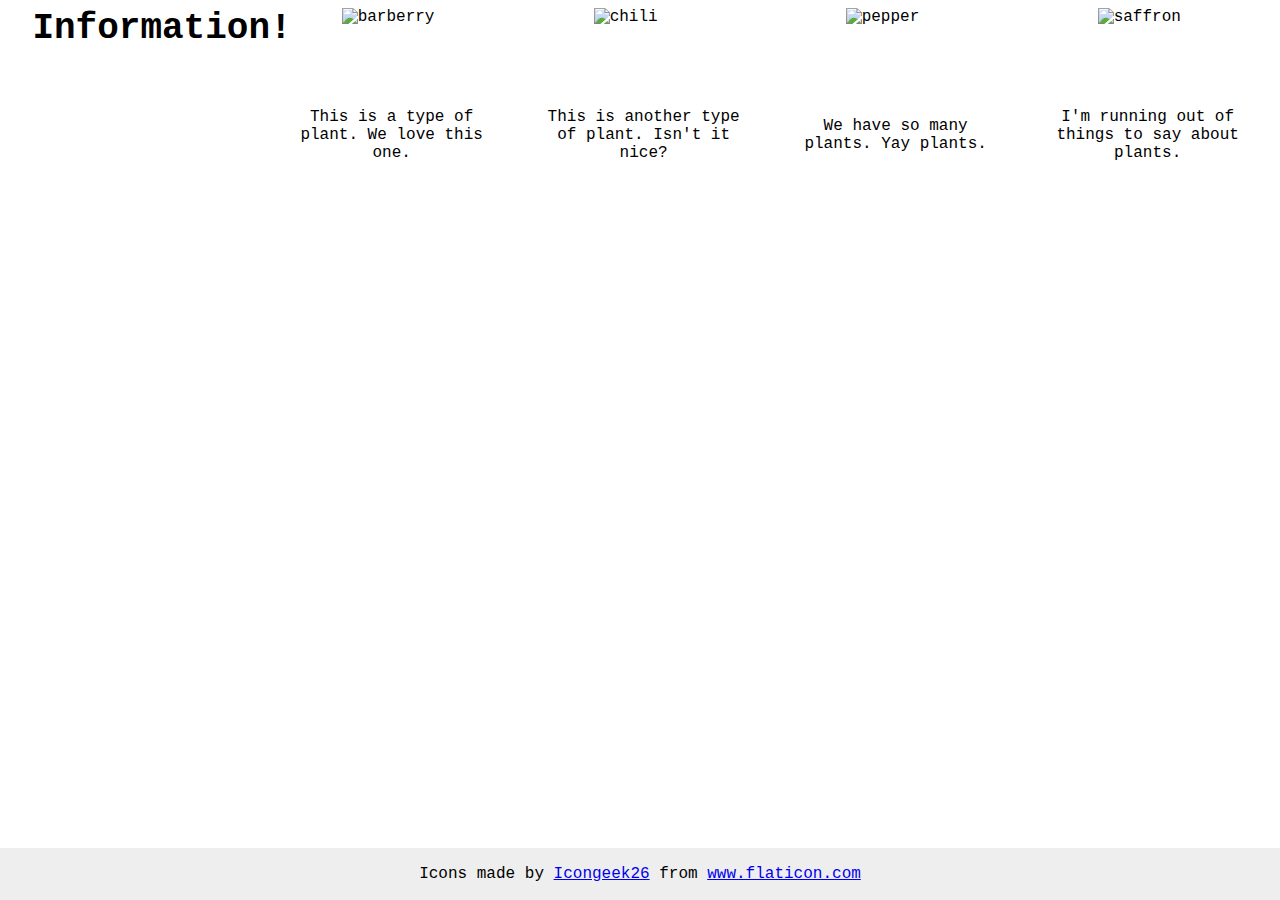
==== flex/04-flex-information/index.html @ 0b53baa7 "attempt 04 flex-information" ====
<!DOCTYPE html>
<html lang="en">
  <head>
    <meta charset="UTF-8">
    <meta http-equiv="X-UA-Compatible" content="IE=edge">
    <meta name="viewport" content="width=device-width, initial-scale=1.0">
    <title>Information</title>
    <link rel="stylesheet" href="style.css">
  </head>
  <body>

    <div class="page-content">

      <div class="title">Information!</div>

      <div class="info">

        <div class="one">
          <img src="./images/barberry.png" alt="barberry">
          <div class="text">This is a type of plant. We love this one.</div>
        </div>

        <div class="two">
          <img src="./images/chilli.png" alt="chili">
          <div class="text">This is another type of plant. Isn't it nice?</div>
        </div>

        <div class="three">
          <img src="./images/pepper.png" alt="pepper">
          <div class="text">We have so many plants. Yay plants.</div>
        </div>
        
        <div class="four">
          <img src="./images/saffron.png" alt="saffron">
          <div class="text">I'm running out of things to say about plants.</div>
        </div>
        
      </div>

    </div>

    
    <!-- disregard this section, it's here to give attribution to the creator of these icons -->
    <div class="footer">
      <div>Icons made by <a href="https://www.flaticon.com/authors/icongeek26" title="Icongeek26">Icongeek26</a> from <a href="https://www.flaticon.com/" title="Flaticon">www.flaticon.com</a></div>
    </div>
  </body>
</html>
---- flex/04-flex-information/style.css ----
body {
  font-family: 'Courier New', Courier, monospace;
}

img {
  width: 100px;
  height: 100px;
}

.page-content {
  display: flex;
  justify-content: center;
  flex-wrap: wrap;
}

.title {
  font-size: 36px;
  font-weight: 900;
  margin-bottom: 32px;
}

.info {
  display: flex;
  justify-content: center;
  gap: 52px;
}

.text {
  text-align: center;
}

.one, .two, .three, .four {
  width: 200px;
  display: flex;
  flex-wrap: wrap;
  justify-content: center;
}

/* do not edit this footer */
.footer {
  position: fixed;
  bottom: 0;
  left: 0;
  right: 0;
  height: 52px;
  display: flex;
  align-items: center;
  justify-content: center;
  background: #eee;
}
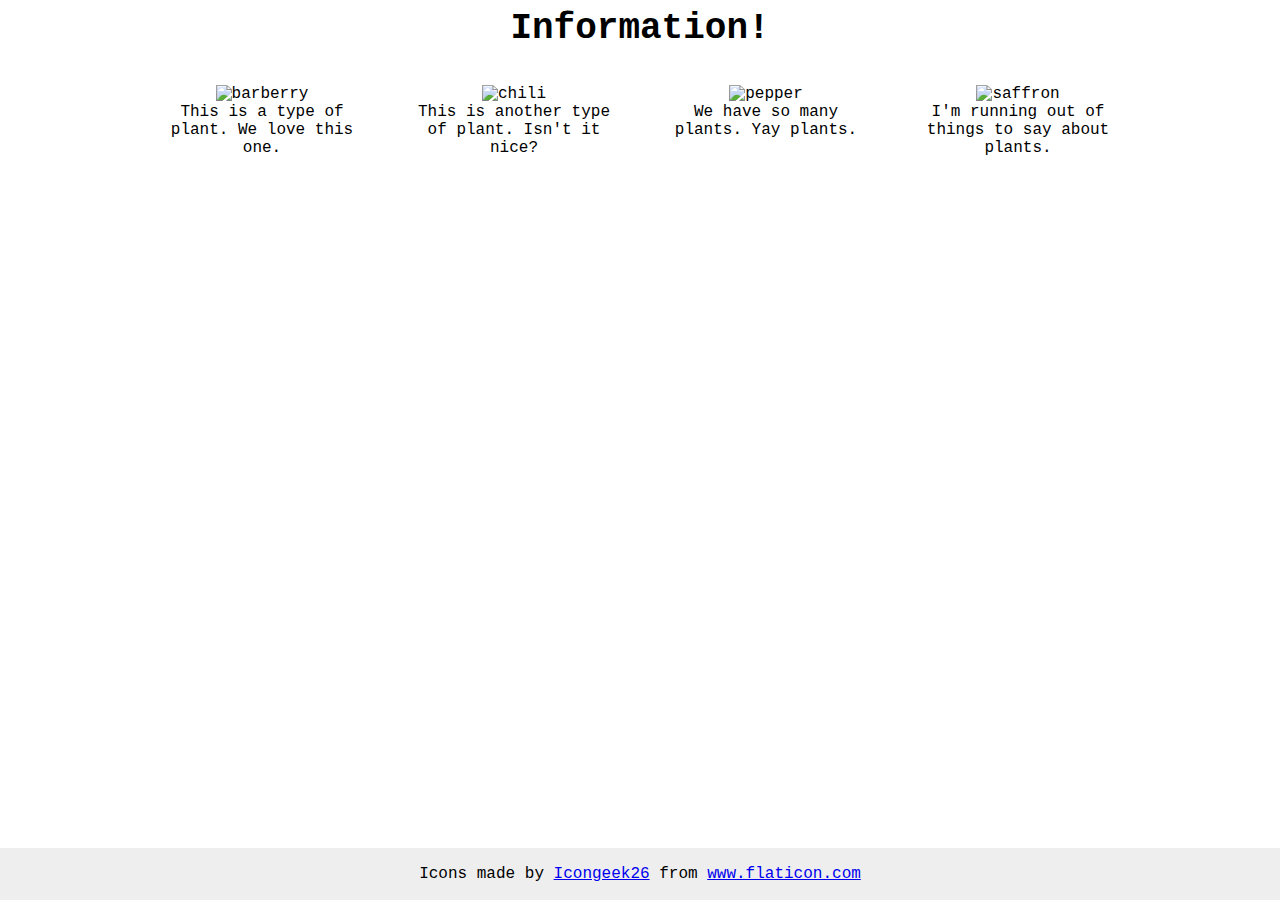
==== commit 5e28e5db: "align with solution" ====
--- a/flex/04-flex-information/index.html
+++ b/flex/04-flex-information/index.html
@@ -8,38 +8,27 @@
     <link rel="stylesheet" href="style.css">
   </head>
   <body>
+    <div class="title">Information!</div>
 
-    <div class="page-content">
-
-      <div class="title">Information!</div>
-
+    <div class="content">
       <div class="info">
-
-        <div class="one">
-          <img src="./images/barberry.png" alt="barberry">
-          <div class="text">This is a type of plant. We love this one.</div>
-        </div>
-
-        <div class="two">
-          <img src="./images/chilli.png" alt="chili">
-          <div class="text">This is another type of plant. Isn't it nice?</div>
-        </div>
-
-        <div class="three">
-          <img src="./images/pepper.png" alt="pepper">
-          <div class="text">We have so many plants. Yay plants.</div>
-        </div>
-        
-        <div class="four">
-          <img src="./images/saffron.png" alt="saffron">
-          <div class="text">I'm running out of things to say about plants.</div>
-        </div>
-        
+        <img src="./images/barberry.png" alt="barberry">
+        <div class="text">This is a type of plant. We love this one.</div>
       </div>
-
+      <div class="info">
+        <img src="./images/chilli.png" alt="chili">
+        <div class="text">This is another type of plant. Isn't it nice?</div>
+      </div>
+      <div class="info">
+        <img src="./images/pepper.png" alt="pepper">
+        <div class="text">We have so many plants. Yay plants.</div>
+      </div>
+      <div class="info">
+        <img src="./images/saffron.png" alt="saffron">
+        <div class="text">I'm running out of things to say about plants.</div>
+      </div>
     </div>
 
-    
     <!-- disregard this section, it's here to give attribution to the creator of these icons -->
     <div class="footer">
       <div>Icons made by <a href="https://www.flaticon.com/authors/icongeek26" title="Icongeek26">Icongeek26</a> from <a href="https://www.flaticon.com/" title="Flaticon">www.flaticon.com</a></div>
--- a/flex/04-flex-information/style.css
+++ b/flex/04-flex-information/style.css
@@ -1,5 +1,6 @@
 body {
   font-family: 'Courier New', Courier, monospace;
+  text-align: center;
 }
 
 img {
@@ -7,33 +8,20 @@
   height: 100px;
 }
 
-.page-content {
-  display: flex;
-  justify-content: center;
-  flex-wrap: wrap;
-}
-
 .title {
   font-size: 36px;
   font-weight: 900;
-  margin-bottom: 32px;
+  margin-bottom: 36px;
+}
+
+.content {
+  display: flex;
+  gap: 52px;
+  justify-content: center;
 }
 
 .info {
-  display: flex;
-  justify-content: center;
-  gap: 52px;
-}
-
-.text {
-  text-align: center;
-}
-
-.one, .two, .three, .four {
-  width: 200px;
-  display: flex;
-  flex-wrap: wrap;
-  justify-content: center;
+  max-width: 200px;
 }
 
 /* do not edit this footer */
